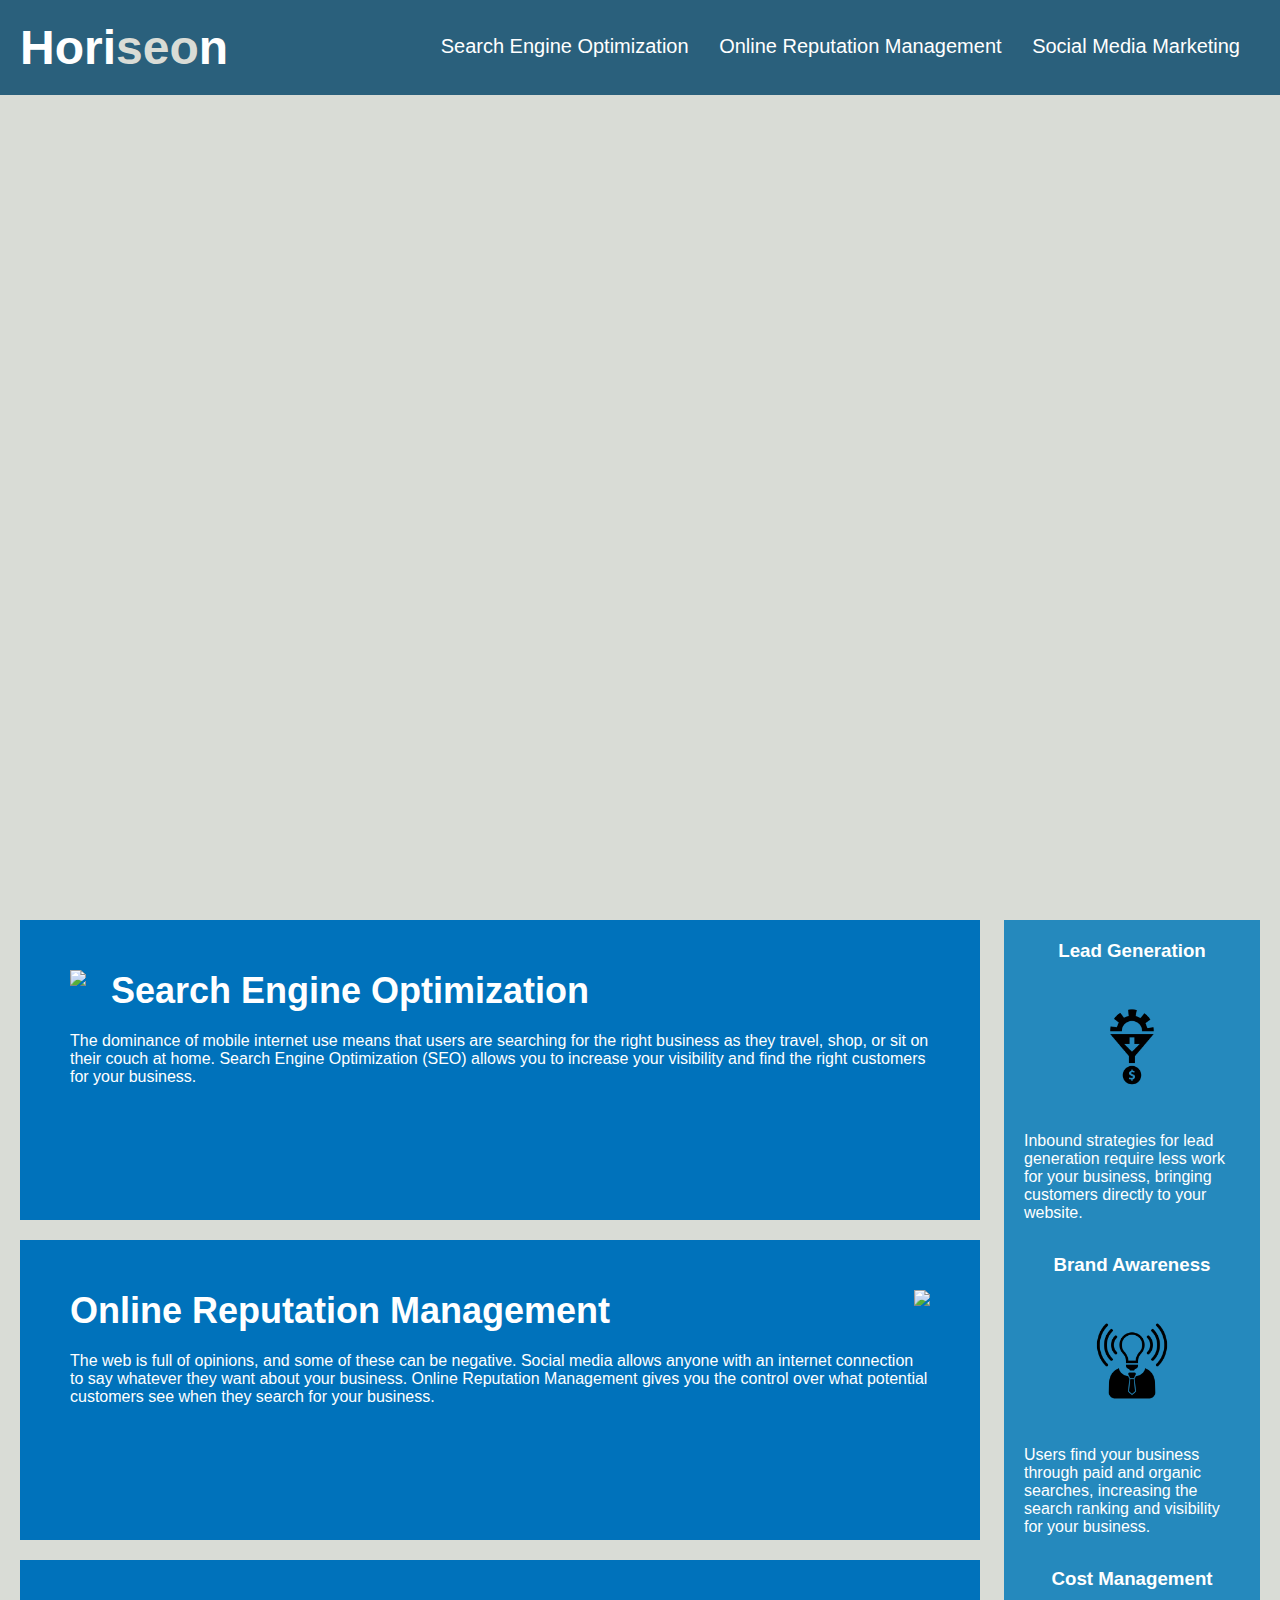
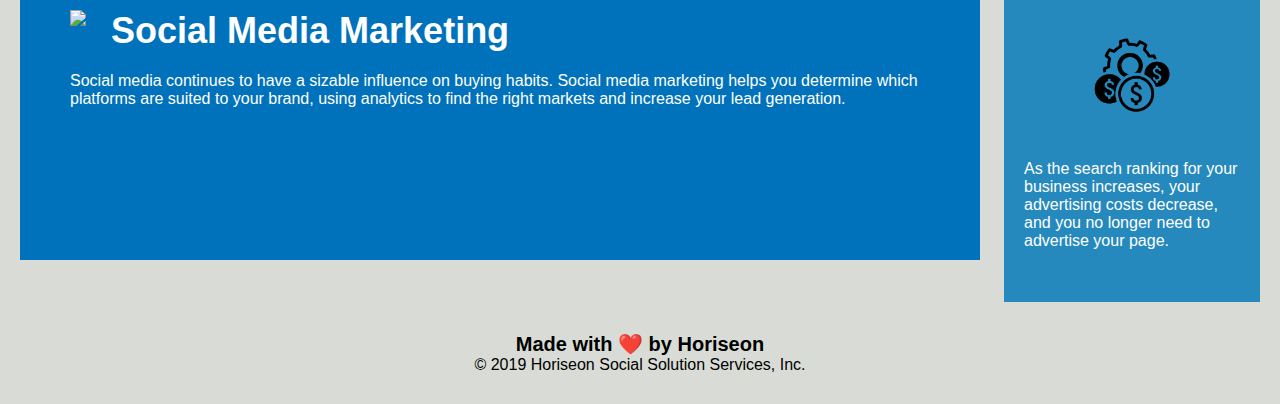
==== Develop/index.html @ d6ed5e3d "added starter code" ====
<!DOCTYPE html>
<html lang="en-us">

<head>
    <meta charset="UTF-8" />
    <link rel="stylesheet" href="./assets/css/style.css">
    <title>website</title>
</head>

<body>
    <div class="header">
        <h1>Hori<span class="seo">seo</span>n</h1>
        <div>
            <ul>
                <li>
                    <a href="#search-engine-optimization">Search Engine Optimization</a>
                </li>
                <li>
                    <a href="#online-reputation-management">Online Reputation Management</a>
                </li>
                <li>
                    <a href="#social-media-marketing">Social Media Marketing</a>
                </li>
            </ul>
        </div>
    </div>
    <div class="hero"></div>
    <div class="content">
        <div class="search-engine-optimization">
            <img src="./assets/images/search-engine-optimization.jpg" class="float-left" />
            <h2>Search Engine Optimization</h2>
            <p>
                The dominance of mobile internet use means that users are searching for the right business as they travel, shop, or sit on their couch at home. Search Engine Optimization (SEO) allows you to increase your visibility and find the right customers for your business.
            </p>
        </div>
        <div id="online-reputation-management" class="online-reputation-management">
            <img src="./assets/images/online-reputation-management.jpg" class="float-right" />
            <h2>Online Reputation Management</h2>
            <p>
                The web is full of opinions, and some of these can be negative. Social media allows anyone with an internet connection to say whatever they want about your business. Online Reputation Management gives you the control over what potential customers see when they search for your business.
            </p>
        </div>
        <div id="social-media-marketing" class="social-media-marketing">
            <img src="./assets/images/social-media-marketing.jpg" class="float-left" />
            <h2>Social Media Marketing</h2>
            <p>
                Social media continues to have a sizable influence on buying habits. Social media marketing helps you determine which platforms are suited to your brand, using analytics to find the right markets and increase your lead generation.
            </p>
        </div>
    </div>
    <div class="benefits">
        <div class="benefit-lead">
            <h3>Lead Generation</h3>
            <img src="./assets/images/lead-generation.png" />
            <p>
                Inbound strategies for lead generation require less work for your business, bringing customers directly to your website.
            </p>
        </div>
        <div class="benefit-brand">
            <h3>Brand Awareness</h3>
            <img src="./assets/images/brand-awareness.png" />
            <p>
                Users find your business through paid and organic searches, increasing the search ranking and visibility for your business.
            </p>
        </div>
        <div class="benefit-cost">
            <h3>Cost Management</h3>
            <img src="./assets/images/cost-management.png" />
            <p>
                As the search ranking for your business increases, your advertising costs decrease, and you no longer need to advertise your page.
            </p>
        </div>
    </div>
    <div class="footer">
        <h2>Made with ❤️️ by Horiseon</h2>
        <p>
            &copy; 2019 Horiseon Social Solution Services, Inc.
        </p>
    </div>
</body>

</html>
---- Develop/assets/css/style.css ----
* {
    box-sizing: border-box;
    padding: 0;
    margin: 0;
}

body {
    background-color: #d9dcd6;
}

.header {
    padding: 20px;
    font-family: 'Trebuchet MS', 'Lucida Sans Unicode', 'Lucida Grande', 'Lucida Sans', Arial, sans-serif;
    background-color: #2a607c;
    color: #ffffff;
}

.header h1 {
    display: inline-block;
    font-size: 48px;
}

.header h1 .seo {
    color: #d9dcd6;
}

.header div {
    padding-top: 15px;
    margin-right: 20px;
    float: right;
    font-family: 'Gill Sans', 'Gill Sans MT', Calibri, 'Trebuchet MS', sans-serif;
    font-size: 20px;
}

.header div ul {
    list-style-type: none;
}

.header div ul li {
    display: inline-block;
    margin-left: 25px;
}

a {
    color: #ffffff;
    text-decoration: none;
}

p {
    font-size: 16px;
}

.hero {
    height: 800px;
    width: 100%;
    margin-bottom: 25px;
    background-image: url("../images/digital-marketing-meeting.jpg");
    background-size: cover;
    background-position: center;
}

.float-left {
    float: left;
    margin-right: 25px;
}

.float-right {
    float: right;
    margin-left: 25px;
}

.content {
    width: 75%;
    display: inline-block;
    margin-left: 20px;
}

.benefits {
    margin-right: 20px;
    padding: 20px;
    clear: both;
    float: right;
    width: 20%;
    height: 100%;
    font-family: 'Gill Sans', 'Gill Sans MT', Calibri, 'Trebuchet MS', sans-serif;
    background-color: #2589bd;
}

.benefit-lead {
    margin-bottom: 32px;
    color: #ffffff;
}

.benefit-brand {
    margin-bottom: 32px;
    color: #ffffff;
}

.benefit-cost {
    margin-bottom: 32px;
    color: #ffffff;
}

.benefit-lead h3 {
    margin-bottom: 10px;
    text-align: center;
}

.benefit-brand h3 {
    margin-bottom: 10px;
    text-align: center;
}

.benefit-cost h3 {
    margin-bottom: 10px;
    text-align: center;
}

.benefit-lead img {
    display: block;
    margin: 10px auto;
    max-width: 150px;
}

.benefit-brand img {
    display: block;
    margin: 10px auto;
    max-width: 150px;
}

.benefit-cost img {
    display: block;
    margin: 10px auto;
    max-width: 150px;
}

.search-engine-optimization {
    margin-bottom: 20px;
    padding: 50px;
    height: 300px;
    font-family: 'Gill Sans', 'Gill Sans MT', Calibri, 'Trebuchet MS', sans-serif;
    background-color: #0072bb;
    color: #ffffff;
}

.online-reputation-management {
    margin-bottom: 20px;
    padding: 50px;
    height: 300px;
    font-family: 'Gill Sans', 'Gill Sans MT', Calibri, 'Trebuchet MS', sans-serif;
    background-color: #0072bb;
    color: #ffffff;
}

.social-media-marketing {
    margin-bottom: 20px;
    padding: 50px;
    height: 300px;
    font-family: 'Gill Sans', 'Gill Sans MT', Calibri, 'Trebuchet MS', sans-serif;
    background-color: #0072bb;
    color: #ffffff;
}

.search-engine-optimization img {
    max-height: 200px;
}

.online-reputation-management img {
    max-height: 200px;
}

.social-media-marketing img {
    max-height: 200px;
}

.search-engine-optimization h2 {
    margin-bottom: 20px;
    font-size: 36px;
}

.online-reputation-management h2 {
    margin-bottom: 20px;
    font-size: 36px;
}

.social-media-marketing h2 {
    margin-bottom: 20px;
    font-size: 36px;
}

.footer {
    padding: 30px;
    clear: both;
    font-family: 'Trebuchet MS', 'Lucida Sans Unicode', 'Lucida Grande', 'Lucida Sans', Arial, sans-serif;
    text-align: center;
}

.footer h2 {
    font-size: 20px;
}
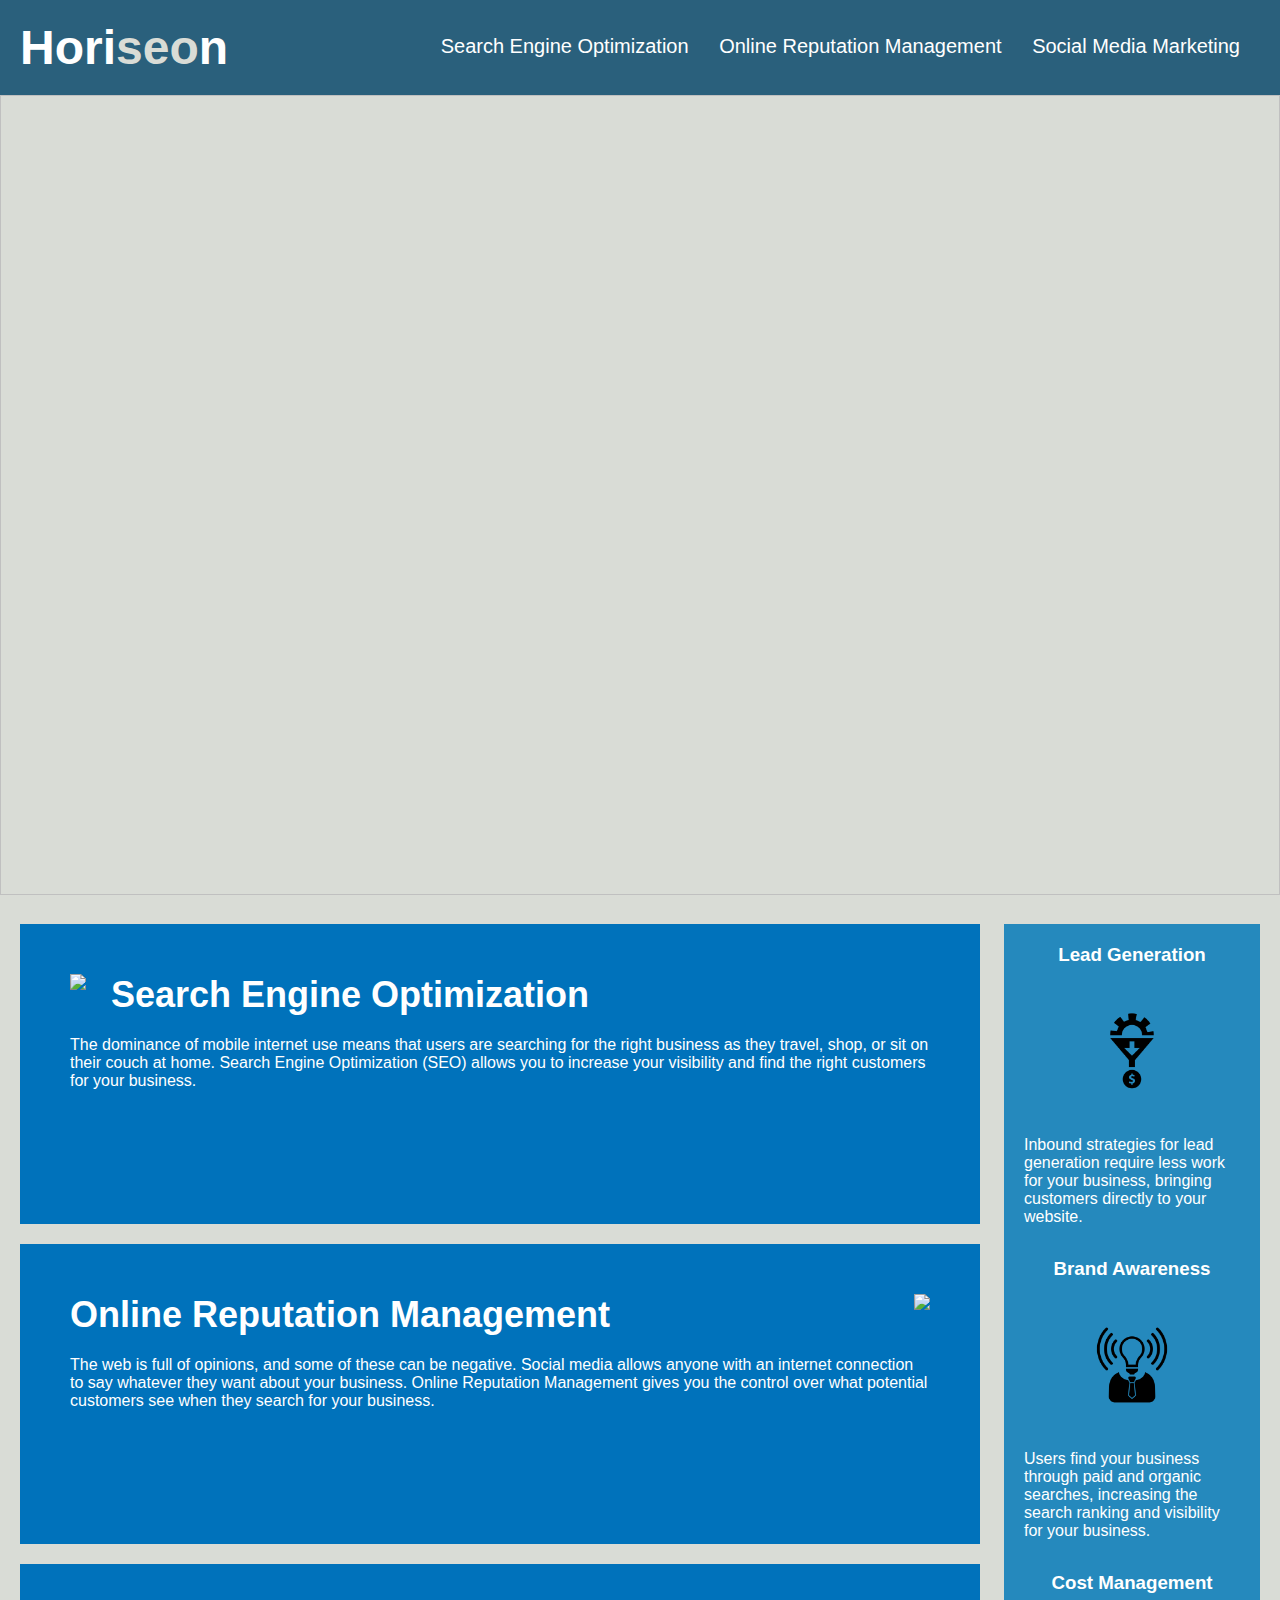
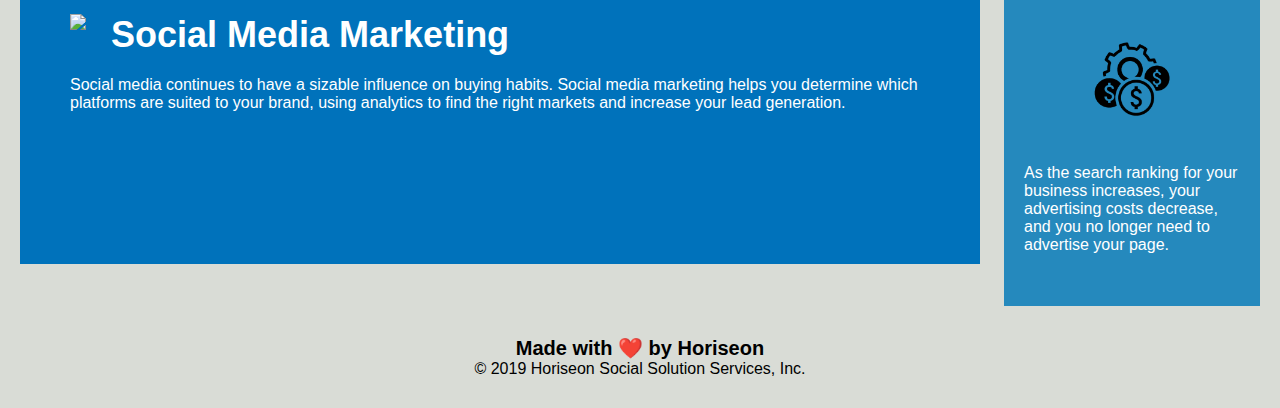
==== commit 9e3be636: "added semantic html and changed css to match" ====
--- a/Develop/index.html
+++ b/Develop/index.html
@@ -7,76 +7,83 @@
     <title>website</title>
 </head>
 
+<header class="header">
+    <h1>Hori<span class="seo">seo</span>n</h1>
+    <nav>
+        <ul>
+            <li>
+                <a href="#search-engine-optimization">Search Engine Optimization</a>
+            </li>
+            <li>
+                <a href="#online-reputation-management">Online Reputation Management</a>
+            </li>
+            <li>
+                <a href="#social-media-marketing">Social Media Marketing</a>
+            </li>
+        </ul>
+    </nav>
+</header>
+
 <body>
-    <div class="header">
-        <h1>Hori<span class="seo">seo</span>n</h1>
-        <div>
-            <ul>
-                <li>
-                    <a href="#search-engine-optimization">Search Engine Optimization</a>
-                </li>
-                <li>
-                    <a href="#online-reputation-management">Online Reputation Management</a>
-                </li>
-                <li>
-                    <a href="#social-media-marketing">Social Media Marketing</a>
-                </li>
-            </ul>
-        </div>
-    </div>
-    <div class="hero"></div>
-    <div class="content">
-        <div class="search-engine-optimization">
+    <img class="hero"></img>
+
+    <main class="content">
+        <article id="search-engine-optimization" class="search-engine-optimization">
             <img src="./assets/images/search-engine-optimization.jpg" class="float-left" />
             <h2>Search Engine Optimization</h2>
             <p>
                 The dominance of mobile internet use means that users are searching for the right business as they travel, shop, or sit on their couch at home. Search Engine Optimization (SEO) allows you to increase your visibility and find the right customers for your business.
-            </p>
-        </div>
-        <div id="online-reputation-management" class="online-reputation-management">
+            </p>    
+        </article>
+            
+        <article id="online-reputation-management" class="online-reputation-management">
             <img src="./assets/images/online-reputation-management.jpg" class="float-right" />
             <h2>Online Reputation Management</h2>
             <p>
                 The web is full of opinions, and some of these can be negative. Social media allows anyone with an internet connection to say whatever they want about your business. Online Reputation Management gives you the control over what potential customers see when they search for your business.
             </p>
-        </div>
-        <div id="social-media-marketing" class="social-media-marketing">
+        </article>
+
+        <article id="social-media-marketing" class="social-media-marketing">
             <img src="./assets/images/social-media-marketing.jpg" class="float-left" />
             <h2>Social Media Marketing</h2>
             <p>
                 Social media continues to have a sizable influence on buying habits. Social media marketing helps you determine which platforms are suited to your brand, using analytics to find the right markets and increase your lead generation.
             </p>
-        </div>
-    </div>
-    <div class="benefits">
-        <div class="benefit-lead">
+        </article>
+    </main>
+
+    <aside class="benefits">
+        <figure class="benefit-lead">
             <h3>Lead Generation</h3>
             <img src="./assets/images/lead-generation.png" />
             <p>
                 Inbound strategies for lead generation require less work for your business, bringing customers directly to your website.
             </p>
-        </div>
-        <div class="benefit-brand">
+        </figure>
+
+        <figure class="benefit-brand">
             <h3>Brand Awareness</h3>
             <img src="./assets/images/brand-awareness.png" />
             <p>
                 Users find your business through paid and organic searches, increasing the search ranking and visibility for your business.
             </p>
-        </div>
-        <div class="benefit-cost">
+        </figure>
+
+        <figure class="benefit-cost">
             <h3>Cost Management</h3>
             <img src="./assets/images/cost-management.png" />
             <p>
                 As the search ranking for your business increases, your advertising costs decrease, and you no longer need to advertise your page.
             </p>
-        </div>
-    </div>
-    <div class="footer">
-        <h2>Made with ❤️️ by Horiseon</h2>
-        <p>
-            &copy; 2019 Horiseon Social Solution Services, Inc.
-        </p>
-    </div>
+        </figure>
+    </aside>
 </body>
 
-</html>
+<footer class="footer">
+    <h2>Made with ❤️️ by Horiseon</h2>
+    <p>
+        &copy; 2019 Horiseon Social Solution Services, Inc.
+    </p>
+</footer>
+</html>--- a/Develop/assets/css/style.css
+++ b/Develop/assets/css/style.css
@@ -24,7 +24,7 @@
     color: #d9dcd6;
 }
 
-.header div {
+.header nav {
     padding-top: 15px;
     margin-right: 20px;
     float: right;
@@ -32,11 +32,11 @@
     font-size: 20px;
 }
 
-.header div ul {
+.header nav {
     list-style-type: none;
 }
 
-.header div ul li {
+.header nav ul li {
     display: inline-block;
     margin-left: 25px;
 }
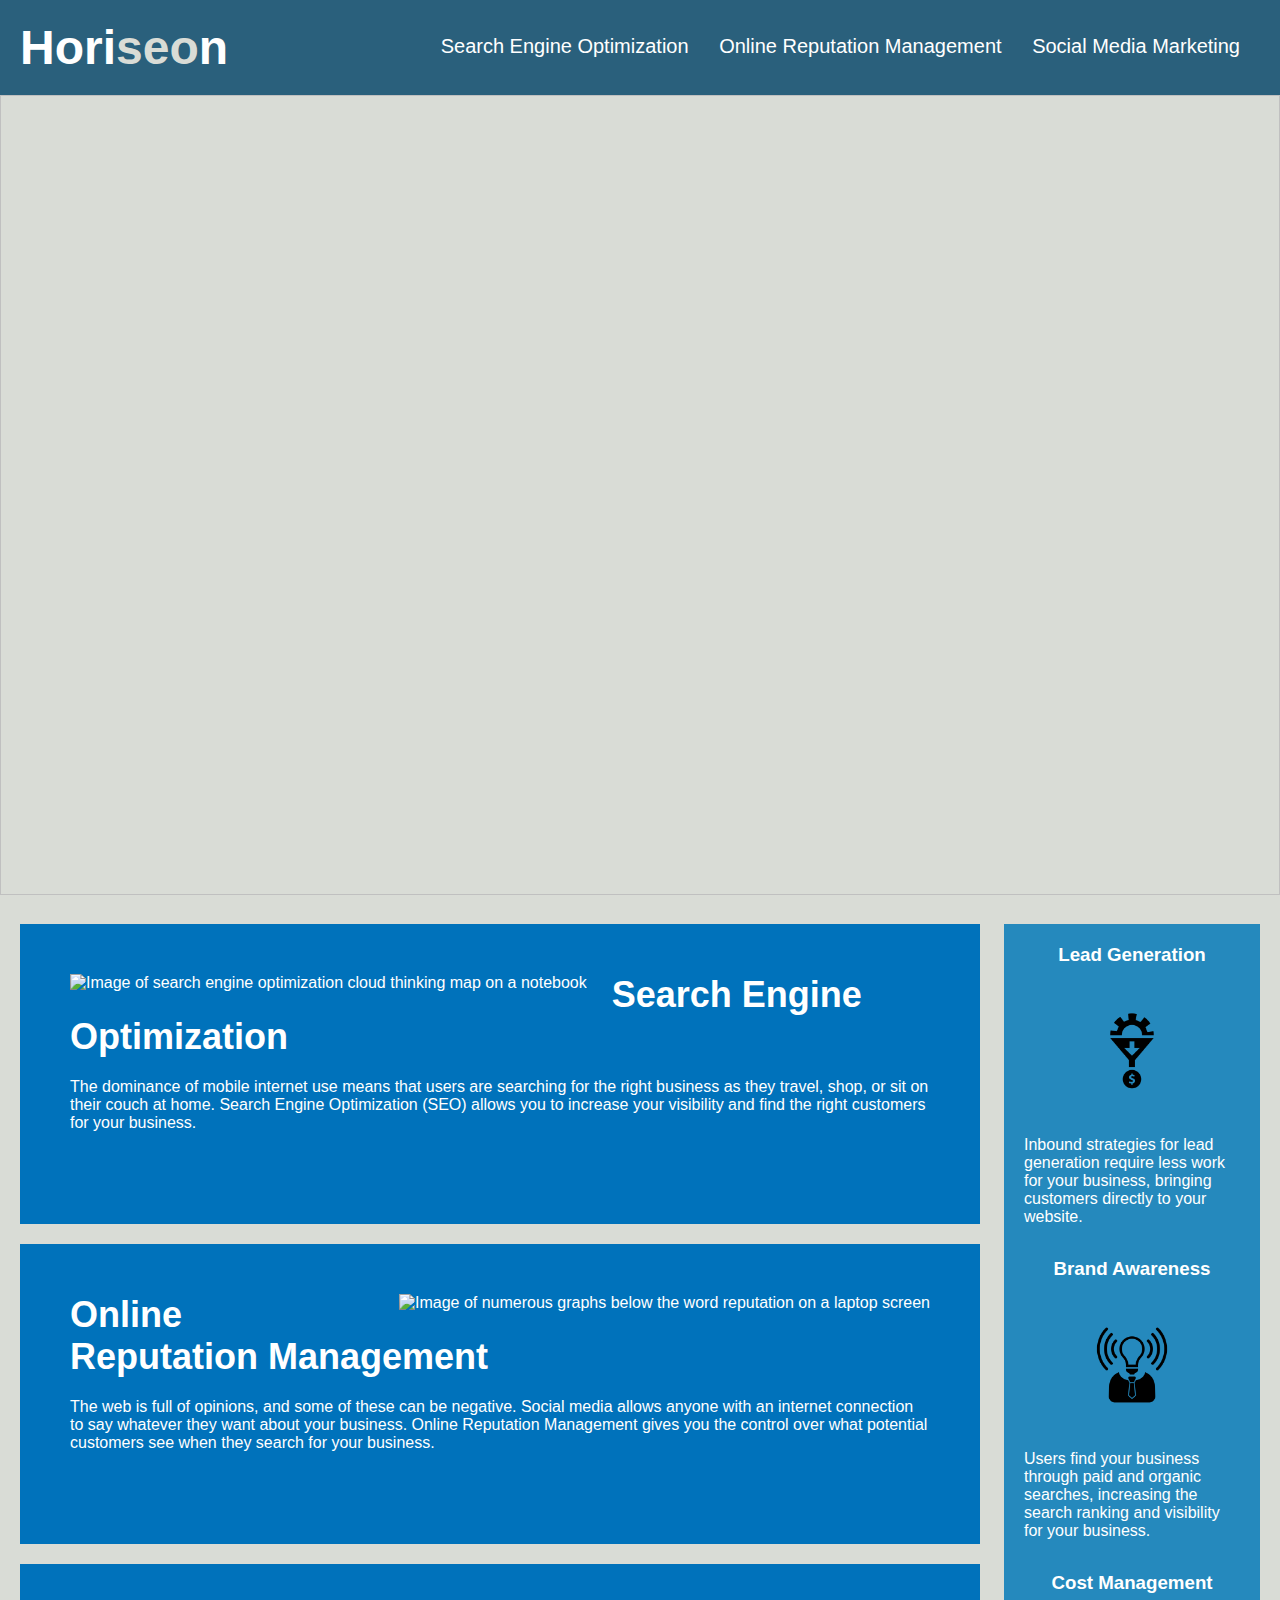
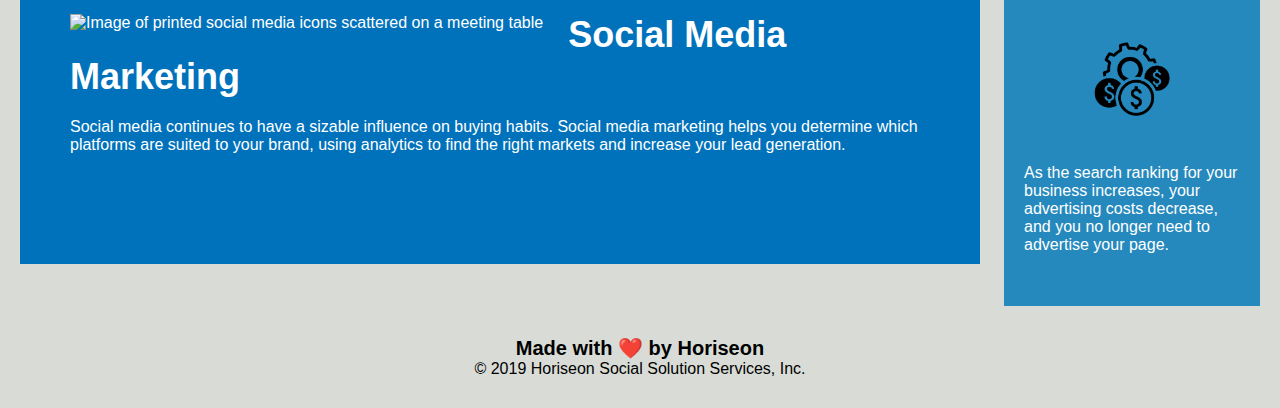
==== commit a35be0e9: "added alt attributes to the images" ====
--- a/Develop/index.html
+++ b/Develop/index.html
@@ -29,7 +29,7 @@
 
     <main class="content">
         <article id="search-engine-optimization" class="search-engine-optimization">
-            <img src="./assets/images/search-engine-optimization.jpg" class="float-left" />
+            <img src="./assets/images/search-engine-optimization.jpg" alt="Image of search engine optimization cloud thinking map on a notebook" class="float-left" />
             <h2>Search Engine Optimization</h2>
             <p>
                 The dominance of mobile internet use means that users are searching for the right business as they travel, shop, or sit on their couch at home. Search Engine Optimization (SEO) allows you to increase your visibility and find the right customers for your business.
@@ -37,7 +37,7 @@
         </article>
             
         <article id="online-reputation-management" class="online-reputation-management">
-            <img src="./assets/images/online-reputation-management.jpg" class="float-right" />
+            <img src="./assets/images/online-reputation-management.jpg" alt="Image of numerous graphs below the word reputation on a laptop screen" class="float-right" />
             <h2>Online Reputation Management</h2>
             <p>
                 The web is full of opinions, and some of these can be negative. Social media allows anyone with an internet connection to say whatever they want about your business. Online Reputation Management gives you the control over what potential customers see when they search for your business.
@@ -45,7 +45,7 @@
         </article>
 
         <article id="social-media-marketing" class="social-media-marketing">
-            <img src="./assets/images/social-media-marketing.jpg" class="float-left" />
+            <img src="./assets/images/social-media-marketing.jpg" alt="Image of printed social media icons scattered on a meeting table" class="float-left" />
             <h2>Social Media Marketing</h2>
             <p>
                 Social media continues to have a sizable influence on buying habits. Social media marketing helps you determine which platforms are suited to your brand, using analytics to find the right markets and increase your lead generation.
@@ -56,7 +56,7 @@
     <aside class="benefits">
         <figure class="benefit-lead">
             <h3>Lead Generation</h3>
-            <img src="./assets/images/lead-generation.png" />
+            <img src="./assets/images/lead-generation.png" alt="Image of lead generation icon" />
             <p>
                 Inbound strategies for lead generation require less work for your business, bringing customers directly to your website.
             </p>
@@ -64,7 +64,7 @@
 
         <figure class="benefit-brand">
             <h3>Brand Awareness</h3>
-            <img src="./assets/images/brand-awareness.png" />
+            <img src="./assets/images/brand-awareness.png" alt="Image of brand awareness icon" />
             <p>
                 Users find your business through paid and organic searches, increasing the search ranking and visibility for your business.
             </p>
@@ -72,7 +72,7 @@
 
         <figure class="benefit-cost">
             <h3>Cost Management</h3>
-            <img src="./assets/images/cost-management.png" />
+            <img src="./assets/images/cost-management.png" alt="Image of cost management icon" />
             <p>
                 As the search ranking for your business increases, your advertising costs decrease, and you no longer need to advertise your page.
             </p>
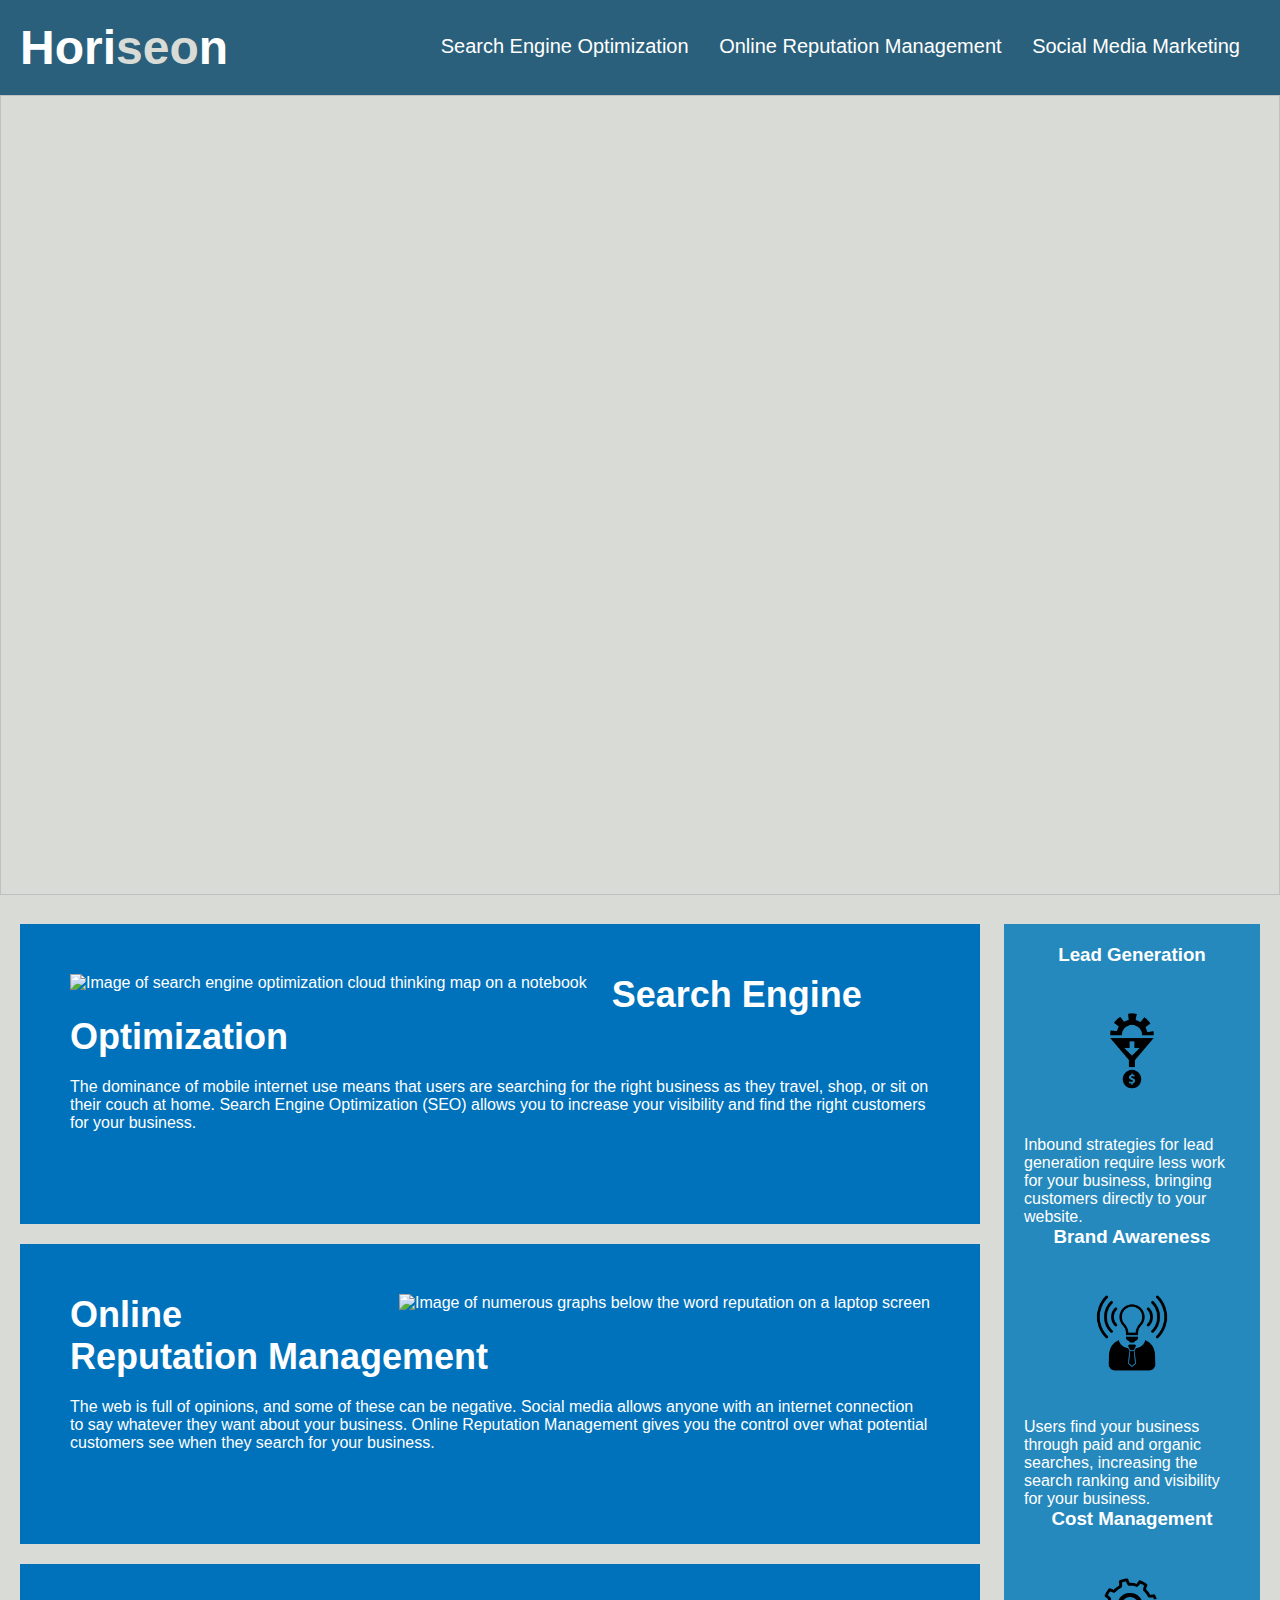
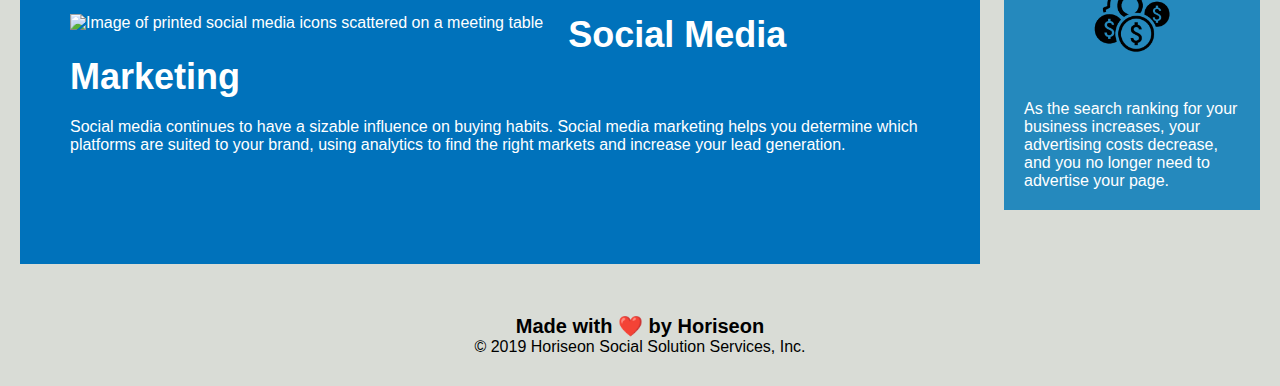
==== commit b5f08dff: "consolidated css" ====
--- a/Develop/index.html
+++ b/Develop/index.html
@@ -4,7 +4,7 @@
 <head>
     <meta charset="UTF-8" />
     <link rel="stylesheet" href="./assets/css/style.css">
-    <title>website</title>
+    <title>Horiseon Marketing Agency</title>
 </head>
 
 <header class="header">
@@ -28,7 +28,7 @@
     <img class="hero"></img>
 
     <main class="content">
-        <article id="search-engine-optimization" class="search-engine-optimization">
+        <article id="search-engine-optimization">
             <img src="./assets/images/search-engine-optimization.jpg" alt="Image of search engine optimization cloud thinking map on a notebook" class="float-left" />
             <h2>Search Engine Optimization</h2>
             <p>
@@ -36,7 +36,7 @@
             </p>    
         </article>
             
-        <article id="online-reputation-management" class="online-reputation-management">
+        <article id="online-reputation-management">
             <img src="./assets/images/online-reputation-management.jpg" alt="Image of numerous graphs below the word reputation on a laptop screen" class="float-right" />
             <h2>Online Reputation Management</h2>
             <p>
@@ -44,7 +44,7 @@
             </p>
         </article>
 
-        <article id="social-media-marketing" class="social-media-marketing">
+        <article id="social-media-marketing">
             <img src="./assets/images/social-media-marketing.jpg" alt="Image of printed social media icons scattered on a meeting table" class="float-left" />
             <h2>Social Media Marketing</h2>
             <p>
@@ -54,7 +54,7 @@
     </main>
 
     <aside class="benefits">
-        <figure class="benefit-lead">
+        <figure>
             <h3>Lead Generation</h3>
             <img src="./assets/images/lead-generation.png" alt="Image of lead generation icon" />
             <p>
@@ -62,7 +62,7 @@
             </p>
         </figure>
 
-        <figure class="benefit-brand">
+        <figure>
             <h3>Brand Awareness</h3>
             <img src="./assets/images/brand-awareness.png" alt="Image of brand awareness icon" />
             <p>
@@ -70,7 +70,7 @@
             </p>
         </figure>
 
-        <figure class="benefit-cost">
+        <figure>
             <h3>Cost Management</h3>
             <img src="./assets/images/cost-management.png" alt="Image of cost management icon" />
             <p>
--- a/Develop/assets/css/style.css
+++ b/Develop/assets/css/style.css
@@ -30,9 +30,6 @@
     float: right;
     font-family: 'Gill Sans', 'Gill Sans MT', Calibri, 'Trebuchet MS', sans-serif;
     font-size: 20px;
-}
-
-.header nav {
     list-style-type: none;
 }
 
@@ -75,6 +72,24 @@
     margin-left: 20px;
 }
 
+.content article {
+    margin-bottom: 20px;
+    padding: 50px;
+    height: 300px;
+    font-family: 'Gill Sans', 'Gill Sans MT', Calibri, 'Trebuchet MS', sans-serif;
+    background-color: #0072bb;
+    color: #ffffff;
+}
+
+.content article img {
+    max-height: 200px;
+}
+
+.content article h2 {
+    margin-bottom: 20px;
+    font-size: 36px;
+}
+
 .benefits {
     margin-right: 20px;
     padding: 20px;
@@ -84,108 +99,19 @@
     height: 100%;
     font-family: 'Gill Sans', 'Gill Sans MT', Calibri, 'Trebuchet MS', sans-serif;
     background-color: #2589bd;
-}
-
-.benefit-lead {
     margin-bottom: 32px;
     color: #ffffff;
 }
 
-.benefit-brand {
-    margin-bottom: 32px;
-    color: #ffffff;
-}
-
-.benefit-cost {
-    margin-bottom: 32px;
-    color: #ffffff;
-}
-
-.benefit-lead h3 {
+.benefits figure h3 {
     margin-bottom: 10px;
     text-align: center;
 }
 
-.benefit-brand h3 {
-    margin-bottom: 10px;
-    text-align: center;
-}
-
-.benefit-cost h3 {
-    margin-bottom: 10px;
-    text-align: center;
-}
-
-.benefit-lead img {
+.benefits figure img {
     display: block;
     margin: 10px auto;
     max-width: 150px;
-}
-
-.benefit-brand img {
-    display: block;
-    margin: 10px auto;
-    max-width: 150px;
-}
-
-.benefit-cost img {
-    display: block;
-    margin: 10px auto;
-    max-width: 150px;
-}
-
-.search-engine-optimization {
-    margin-bottom: 20px;
-    padding: 50px;
-    height: 300px;
-    font-family: 'Gill Sans', 'Gill Sans MT', Calibri, 'Trebuchet MS', sans-serif;
-    background-color: #0072bb;
-    color: #ffffff;
-}
-
-.online-reputation-management {
-    margin-bottom: 20px;
-    padding: 50px;
-    height: 300px;
-    font-family: 'Gill Sans', 'Gill Sans MT', Calibri, 'Trebuchet MS', sans-serif;
-    background-color: #0072bb;
-    color: #ffffff;
-}
-
-.social-media-marketing {
-    margin-bottom: 20px;
-    padding: 50px;
-    height: 300px;
-    font-family: 'Gill Sans', 'Gill Sans MT', Calibri, 'Trebuchet MS', sans-serif;
-    background-color: #0072bb;
-    color: #ffffff;
-}
-
-.search-engine-optimization img {
-    max-height: 200px;
-}
-
-.online-reputation-management img {
-    max-height: 200px;
-}
-
-.social-media-marketing img {
-    max-height: 200px;
-}
-
-.search-engine-optimization h2 {
-    margin-bottom: 20px;
-    font-size: 36px;
-}
-
-.online-reputation-management h2 {
-    margin-bottom: 20px;
-    font-size: 36px;
-}
-
-.social-media-marketing h2 {
-    margin-bottom: 20px;
-    font-size: 36px;
 }
 
 .footer {
@@ -197,4 +123,4 @@
 
 .footer h2 {
     font-size: 20px;
-}
+}